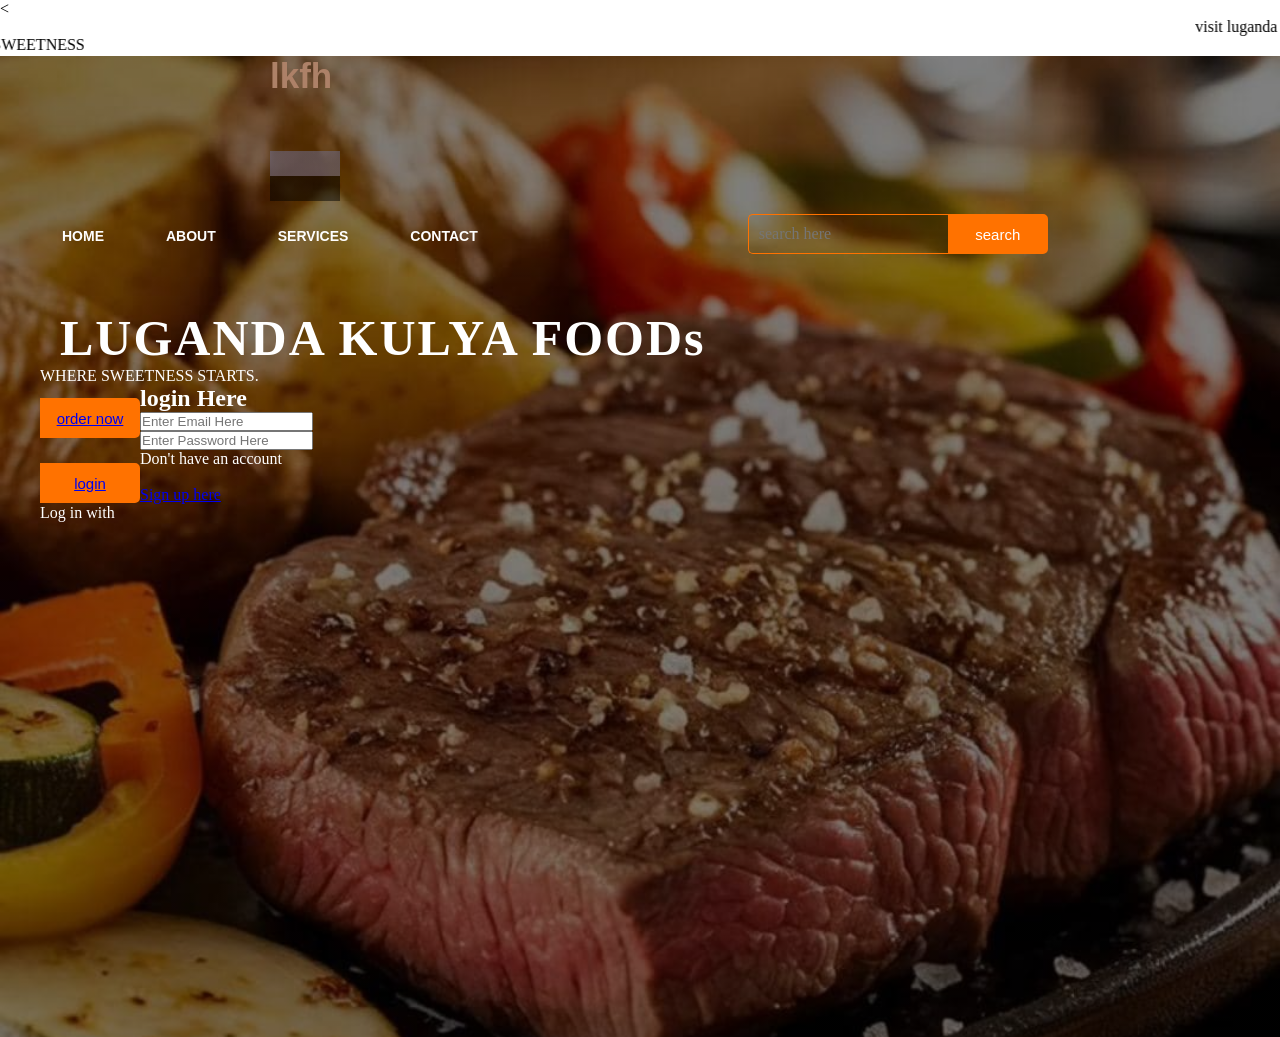
==== HOME.html @ c5a99e39 "Add files via upload" ====
<<!DOCTYPE .html>
<html lang="en">
<head>
<title>LUGANDAKULYA FOODs</title>
<link rel="stylesheet" href="style.css">
</head>
<body><marquee>visit luganda kulya foods </marquee>
<marquee behavior="alternate "direction="right"height="20"
bg color="#00ff00">come test joy and SWEETNESS</marquee>

    <div class="main">
        <div class="navbar">
            <div class="icon"></div>
            <h2 class="logo">lkfh</h2>
        </div>
        <div class="qrcode"></div>
        <div class="menu">
           <ul>
            
            
             <li><a href="home.html">HOME</a></li>
            <li><a href="about.html">ABOUT </a></li>
            <li><a href="services.html">SERVICES</a></li>
            <li><a href="contact.html">CONTACT</a></li>
           </ul>
        </div>
        <div class="search">
            <input class="srch" type="search" name="" placeholder="search here">
            <a href="#"><button class="btn">search</button></a>

        </div>
        <div class="content">
            <h1>  LUGANDA KULYA FOODs</h1>
            <p class="par">WHERE SWEETNESS STARTS.</p>

           <button class="btn"><a href="#">order now</a></button>
        

           <div class="form">
            <h2>login Here</h2>

            <input type="email" name="email" placeholder="Enter Email Here"><br>

            <input type="password" name="password" placeholder="Enter Password Here"><br>
            <button class="btn"><a href="#">login</a></button>

            <p class="link">Don't have an account</p><br>            
                <a href="#">Sign up here</a>
                <p class="liw">Log in with </p>
---- style.css ----
*{

    margin: 0;
    padding: 0;
    
}
.main{
    width:100%;
    background: linear-gradient(to top, rgba(0,0,0,0.5)50%,rgba(0,0,0,0.5)50%), url(1.jpg);
     
    background-position: center;
    background-size: cover;
    height: 109vh;
}
.qrcode{ 
    width:70px;
    background: linear-gradient(to top, rgba(0, 0, 0, 0.5)50%,rgba(114, 115, 151, 0.5)50%), url(qrcode.png);
    height:50px;
    margin-top:20px;
    margin-left:20px;
    float:left;
}
.navbar{
    width: 1200px;
    height: 75px;
    margin: auto;

}

.icon{
    width: 210px;
    float: left;
    height: 80px;
    
 
}
.logo{
    color:#ad8168;
    font-size: 35px;
    font-family: Arial;
    padding-left:20px;
    float:left;
    padding-top: 10x;N
}
.menu{
    width: 400px;
    float: :left;
    height: 70px;
}

ul{
    float: left;
    display: flex;
    justify-content: center;
    align-items: center;
}
ul li{
    list-style:  none;
    margin-left: 62px;
    margin-top: 27px;
    font-size: 14px;
}
ul li a{
    text-decoration: none;
    color: #ffffff;
    font-family: Arial;
    font-weight: bold;
    transition: 0.4s ease-in-out;

}
ul li a:hover{
    color: #ff7200;
}
.search{
    width: 330px;
    float: left;
    margin-left: 270px;

}
.srch{
    font-family: 'Times New Roman';
    width: 200px;
    height: 40px;
    background: transparent;
    border: 1px solid #ff7200;
    margin-top: 13px;
    color: #ffffff;
    border-right: none;
    font-size: 16px;
    float: left;
    padding: 10px;
    border-bottom-left-radius:5px ;
    border-top-left-radius:5px ;
}
.btn{
    width: 100px;
    height: 40px;
    background: #ff7200;
    border: 2px solid #ff7200;
    font-size: 15px;
    color: #ffffff;
    float: left;
    margin-top: 13px;
    cursor: pointer;
    border-bottom-right-radius:5px ;
    border-top-right-radius:5px ;

}
.btn:focus{
    outline: none;
}

.srch:focus{
    outline:none;
}
.content{
    width: 1200px;
    height: auto;
    margin: auto;
    color: #ffffff;
    position: relative;
}
.content.par{
    padding-left: 20px;
    padding-bottom: 25px;
    font-family: Arial;
    letter-spacing: 1.2px ;
    line-height: 30px;
}
.content h1{
    font-family:'Times New Roman';
    font-size: 50px;
    padding-left: 20px;
    margin-top: 9%;
    letter-spacing: 2px;
}

.content.cn{
    width: 160px;
    height: 50px;
    background: #ff7200;
    border: none;
    margin-bottom: 10px;
    margin-left: 20px;
    font-size: 18px;
    border-radius: 10px;
    cursor: pointer;
    transition: .4s ease;
}
.content .cn a{
    text-decoration: none;
    color: #000000;
    transition: .3s ease;
    
}
.cn:hover{
    background-color: #ffffff;

}
.content span{
    color: #d9ff00;
    font-size: 60px;
}
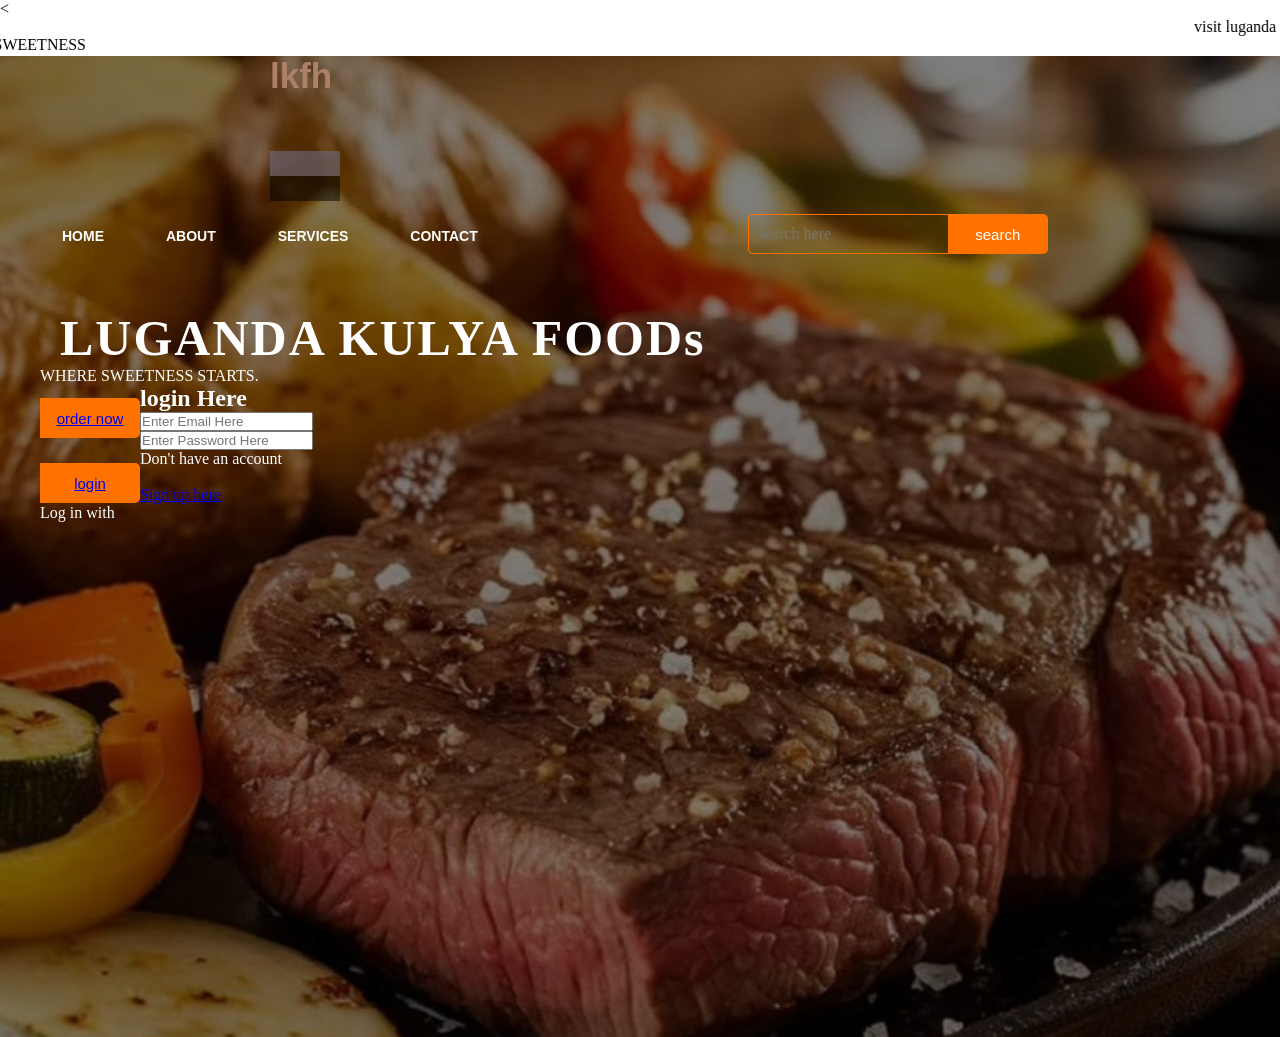
==== commit bf62110c: "Update HOME.html" ====
--- a/HOME.html
+++ b/HOME.html
@@ -18,7 +18,7 @@
            <ul>
             
             
-             <li><a href="home.html">HOME</a></li>
+             <li><a href="index.html">HOME</a></li>
             <li><a href="about.html">ABOUT </a></li>
             <li><a href="services.html">SERVICES</a></li>
             <li><a href="contact.html">CONTACT</a></li>
@@ -47,3 +47,4 @@
             <p class="link">Don't have an account</p><br>            
                 <a href="#">Sign up here</a>
                 <p class="liw">Log in with </p>
+
